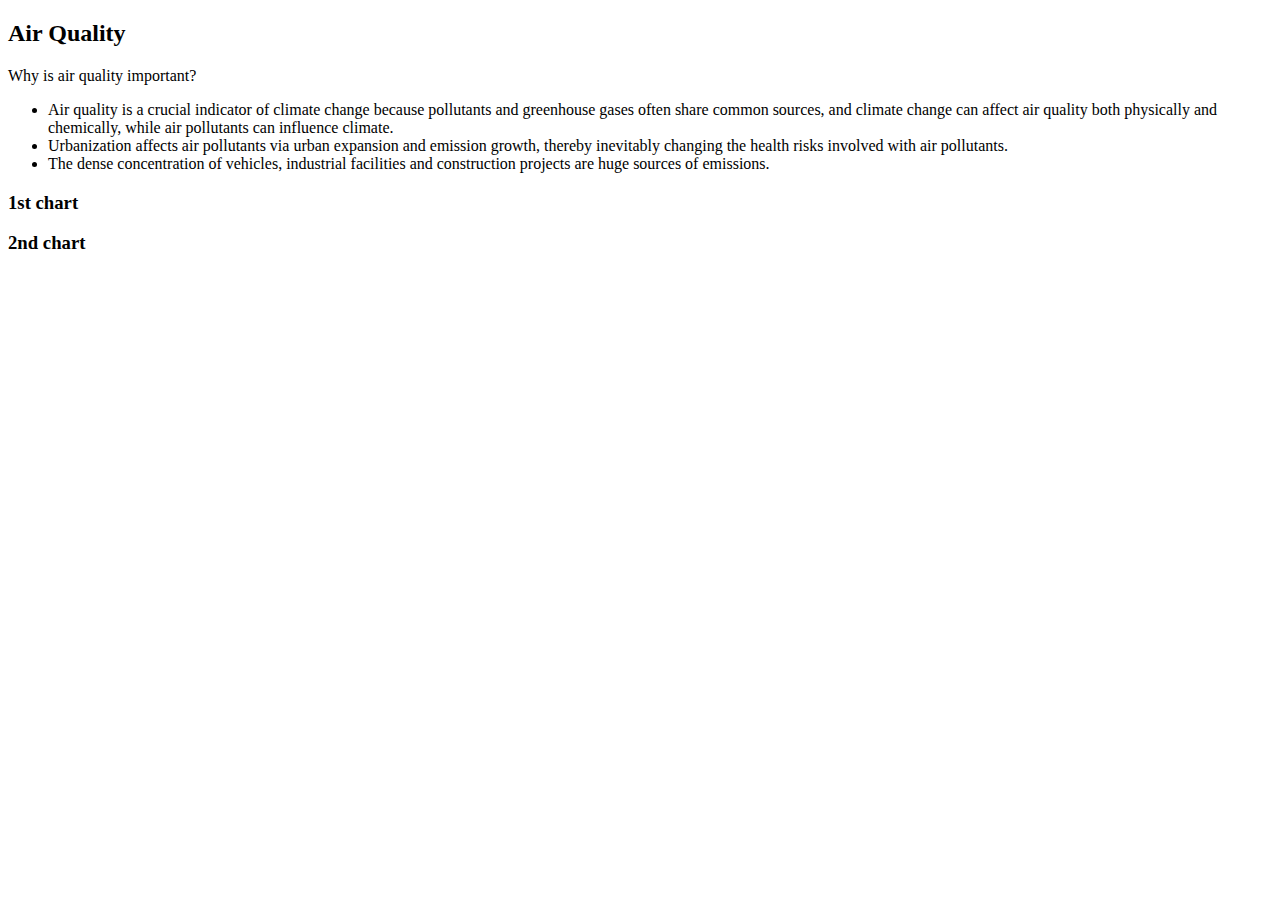
==== airquality.html @ 969d0aec "excluded extra info" ====
<!DOCTYPE html>
<html>

<head>
    <meta charset="UTF-8">
    <meta name="viewport" content="width=device-width, initial-scale=1.0">
    <link rel="stylesheet" href="css/main.css">
    <link rel="stylesheet" href="css/style.css">
    <link href="https://fonts.googleapis.com/css2?family=Lexend:wght@300;400;500;600;700&display=swap" rel="stylesheet">
    <link rel="stylesheet" href="https://cdnjs.cloudflare.com/ajax/libs/font-awesome/6.0.0-beta3/css/all.min.css">
    <script type="module" src="https://public.tableau.com/javascripts/api/tableau.embedding.3.latest.min.js"></script>
</head>
    
<body>
  <!-- Air Quality Section -->
   <div class="container" id="airqualitysection">
        <div class="container section-title" data-aos="fade-up">
            <h2>Air Quality</h2>
            <p>Why is air quality important?</p>
            <ul>
                <li>Air quality is a crucial indicator of climate change because pollutants and greenhouse gases often share common sources, and climate change can affect air quality both physically and chemically, while air pollutants can influence climate.</li>
                <li>Urbanization affects air pollutants via urban expansion and emission growth, thereby inevitably changing the health risks involved with air pollutants.</li>
                <li>The dense concentration of vehicles, industrial facilities and construction projects are huge sources of emissions.</li>
            </ul>
        </div>

        <div class="container">
            <!-- 1st row -->
            <div class="row">
                <div class="col-lg-12" data-aos="fade-up" data-aos-delay="100">
                    <h3 class="resume-title">1st chart</h3>
                    <div class="resume-item">
                        <!-- Insert chart or content here -->
                        <div id='aq1' class='tableauPlaceholder'>
                            <tableau-viz id="aq1"
                                src='https://public.tableau.com/views/First_17438272241860/Dashboard1?:language=en-GB&:sid=&:redirect=auth&:display_count=n&:origin=viz_share_link'
                                style="width: 100%; height: 100%;">
                            </tableau-viz>
                        </div>
                    </div>
                </div>
            </div>

            <!-- 2nd row -->
            <div class="row">
                <div class="col-lg-12" data-aos="fade-up" data-aos-delay="100">
                    <h3 class="resume-title">2nd chart</h3>
                    <div class="resume-item">
                        <!-- Insert chart or content here -->
                        <div id='aq2' class='tableauPlaceholder'>
                            <tableau-viz id="aq2"
                                src='https://public.tableau.com/shared/4TRS6NWMD?:display_count=n&:origin=viz_share_link'
                                style="width: 100%; height: 100%;">
                            </tableau-viz>
                        </div>
                    </div>
                </div>
            </div> 
        </div>
    </div>
  <!-- /Air Section -->
</body>

</html>
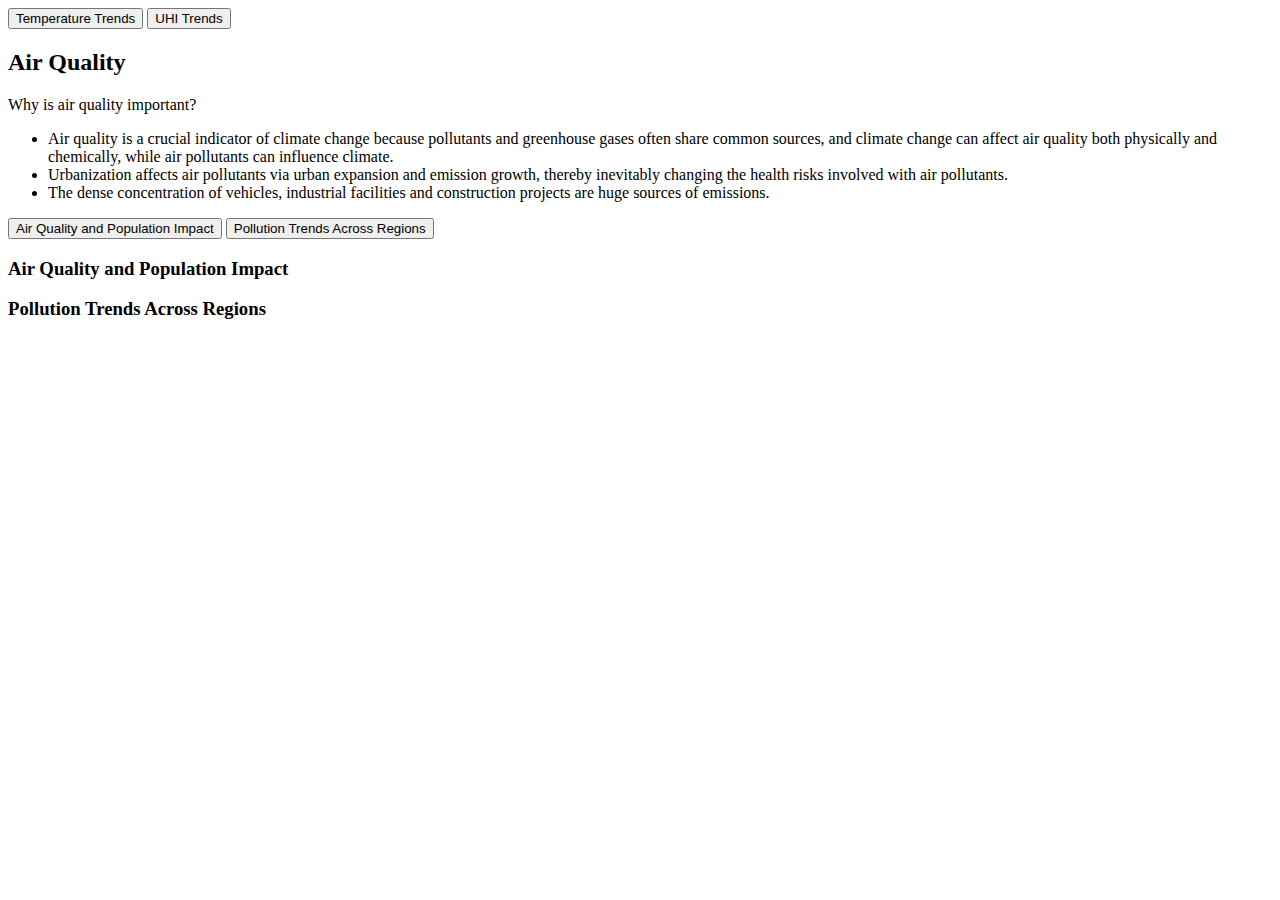
==== commit dc75a264: "updated airquality.html" ====
--- a/airquality.html
+++ b/airquality.html
@@ -10,55 +10,92 @@
     <link rel="stylesheet" href="https://cdnjs.cloudflare.com/ajax/libs/font-awesome/6.0.0-beta3/css/all.min.css">
     <script type="module" src="https://public.tableau.com/javascripts/api/tableau.embedding.3.latest.min.js"></script>
 </head>
+
+<body>
     
-<body>
-  <!-- Air Quality Section -->
-   <div class="container" id="airqualitysection">
+    
+    <!-- Air Quality Section -->
+    <div class="container" id="airqualitysection">
+
+        <div class="tab-container">
+            <div class="tab-buttons">
+              <button class="tab-button active" onclick="openTab('AQPopulation')">Temperature Trends</button>
+              <button class="tab-button" onclick="openTab('AQTrends')">UHI Trends</button>
+            </div>
+        </div>
+        
         <div class="container section-title" data-aos="fade-up">
             <h2>Air Quality</h2>
             <p>Why is air quality important?</p>
             <ul>
-                <li>Air quality is a crucial indicator of climate change because pollutants and greenhouse gases often share common sources, and climate change can affect air quality both physically and chemically, while air pollutants can influence climate.</li>
-                <li>Urbanization affects air pollutants via urban expansion and emission growth, thereby inevitably changing the health risks involved with air pollutants.</li>
-                <li>The dense concentration of vehicles, industrial facilities and construction projects are huge sources of emissions.</li>
+                <li>Air quality is a crucial indicator of climate change because pollutants and greenhouse gases often
+                    share common sources, and climate change can affect air quality both physically and chemically,
+                    while air pollutants can influence climate.</li>
+                <li>Urbanization affects air pollutants via urban expansion and emission growth, thereby inevitably
+                    changing the health risks involved with air pollutants.</li>
+                <li>The dense concentration of vehicles, industrial facilities and construction projects are huge
+                    sources of emissions.</li>
             </ul>
         </div>
 
-        <div class="container">
-            <!-- 1st row -->
-            <div class="row">
-                <div class="col-lg-12" data-aos="fade-up" data-aos-delay="100">
-                    <h3 class="resume-title">1st chart</h3>
-                    <div class="resume-item">
-                        <!-- Insert chart or content here -->
-                        <div id='aq1' class='tableauPlaceholder'>
-                            <tableau-viz id="aq1"
-                                src='https://public.tableau.com/views/First_17438272241860/Dashboard1?:language=en-GB&:sid=&:redirect=auth&:display_count=n&:origin=viz_share_link'
-                                style="width: 100%; height: 100%;">
-                            </tableau-viz>
-                        </div>
-                    </div>
-                </div>
+        <!-- Air Quality Tab Buttons -->
+    <div class="tab-buttons">
+        <button class="tab-button active" onclick="openTab('AQPopulation', event)">Air Quality and Population Impact</button>
+        <button class="tab-button" onclick="openTab('AQTrends', event)">Pollution Trends Across Regions</button>
+      </div>
+  
+      <!-- Tab Content 1 -->
+      <div id="AQPopulation" class="tab-content active">
+        <div class="row">
+          <div class="col-lg-12" data-aos="fade-up" data-aos-delay="100">
+            <h3 class="resume-title">Air Quality and Population Impact</h3>
+            <div class="resume-item">
+              <div class="tableauPlaceholder">
+                <tableau-viz id="aq1"
+                  src="https://public.tableau.com/views/First_17438272241860/Dashboard1?:language=en-GB&:sid=&:redirect=auth&:display_count=n&:origin=viz_share_link"
+                  style="width: 100%; height: 100%;"></tableau-viz>
+              </div>
             </div>
+          </div>
+        </div>
+      </div>
+  
+      <!-- Tab Content 2 -->
+      <div id="AQTrends" class="tab-content">
+        <div class="row">
+          <div class="col-lg-12" data-aos="fade-up" data-aos-delay="100">
+            <h3 class="resume-title">Pollution Trends Across Regions</h3>
+            <div class="resume-item">
+              <div class="tableauPlaceholder">
+                <tableau-viz id="aq2"
+                  src="https://public.tableau.com/shared/4TRS6NWMD?:display_count=n&:origin=viz_share_link"
+                  style="width: 100%; height: 100%;"></tableau-viz>
+              </div>
+            </div>
+          </div>
+        </div>
+      </div>
+    </div>
+    <!-- /Air Section -->
+    <script>
+        function openTab(tabName, event) {
+        // Fallback if event is undefined
+        const button = event?.currentTarget || document.querySelector(`[onclick*="${tabName}"]`);
+        
+        // Hide all tabs
+        document.querySelectorAll('.tab-content').forEach(tab => tab.classList.remove('active'));
 
-            <!-- 2nd row -->
-            <div class="row">
-                <div class="col-lg-12" data-aos="fade-up" data-aos-delay="100">
-                    <h3 class="resume-title">2nd chart</h3>
-                    <div class="resume-item">
-                        <!-- Insert chart or content here -->
-                        <div id='aq2' class='tableauPlaceholder'>
-                            <tableau-viz id="aq2"
-                                src='https://public.tableau.com/shared/4TRS6NWMD?:display_count=n&:origin=viz_share_link'
-                                style="width: 100%; height: 100%;">
-                            </tableau-viz>
-                        </div>
-                    </div>
-                </div>
-            </div> 
-        </div>
-    </div>
-  <!-- /Air Section -->
+        // Remove all active button classes
+        document.querySelectorAll('.tab-button').forEach(button => button.classList.remove('active'));
+
+        // Show the new tab
+        document.getElementById(tabName).classList.add('active');
+
+        // Activate the correct button
+        if (button) button.classList.add('active');
+        }
+
+      </script>
 </body>
 
-</html>
+</html>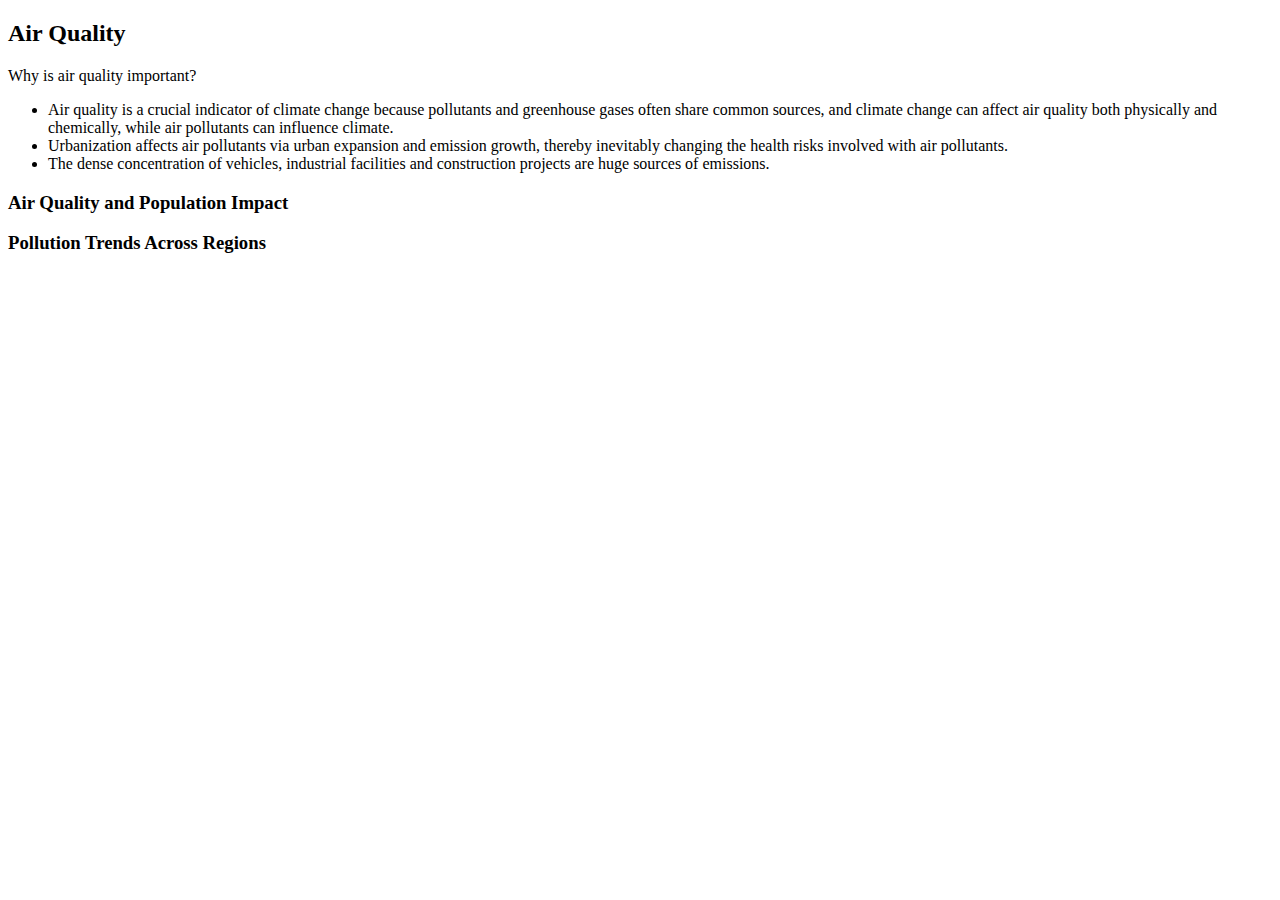
==== commit c752d38f: "changed back to original" ====
--- a/airquality.html
+++ b/airquality.html
@@ -12,18 +12,8 @@
 </head>
 
 <body>
-    
-    
     <!-- Air Quality Section -->
     <div class="container" id="airqualitysection">
-
-        <div class="tab-container">
-            <div class="tab-buttons">
-              <button class="tab-button active" onclick="openTab('AQPopulation')">Temperature Trends</button>
-              <button class="tab-button" onclick="openTab('AQTrends')">UHI Trends</button>
-            </div>
-        </div>
-        
         <div class="container section-title" data-aos="fade-up">
             <h2>Air Quality</h2>
             <p>Why is air quality important?</p>
@@ -38,64 +28,42 @@
             </ul>
         </div>
 
-        <!-- Air Quality Tab Buttons -->
-    <div class="tab-buttons">
-        <button class="tab-button active" onclick="openTab('AQPopulation', event)">Air Quality and Population Impact</button>
-        <button class="tab-button" onclick="openTab('AQTrends', event)">Pollution Trends Across Regions</button>
-      </div>
-  
-      <!-- Tab Content 1 -->
-      <div id="AQPopulation" class="tab-content active">
-        <div class="row">
-          <div class="col-lg-12" data-aos="fade-up" data-aos-delay="100">
-            <h3 class="resume-title">Air Quality and Population Impact</h3>
-            <div class="resume-item">
-              <div class="tableauPlaceholder">
-                <tableau-viz id="aq1"
-                  src="https://public.tableau.com/views/First_17438272241860/Dashboard1?:language=en-GB&:sid=&:redirect=auth&:display_count=n&:origin=viz_share_link"
-                  style="width: 100%; height: 100%;"></tableau-viz>
-              </div>
+        <div class="container">
+            <!-- 1st row -->
+            <div class="row">
+                <div class="col-lg-12" data-aos="fade-up" data-aos-delay="100">
+                    <h3 class="resume-title">Air Quality and Population Impact</h3>
+                    <div class="resume-item">
+                        <!-- Insert chart or content here -->
+                        <div id='aq1' class='tableauPlaceholder'>
+                            <tableau-viz id="aq1"
+                                src='https://public.tableau.com/views/First_17438272241860/Dashboard1?:language=en-GB&:sid=&:redirect=auth&:display_count=n&:origin=viz_share_link'
+                                style="width: 100%; height: 100%;">
+                            </tableau-viz>
+                        </div>
+                    </div>
+                </div>
             </div>
-          </div>
+
+            <!-- 2nd row -->
+            <div class="row">
+                <div class="col-lg-12" data-aos="fade-up" data-aos-delay="100">
+                    <h3 class="resume-title">Pollution Trends Across Regions</h3>
+                    <div class="resume-item">
+                        <!-- Insert chart or content here -->
+                        <div id='aq2' class='tableauPlaceholder'>
+                            <tableau-viz id="aq2"
+                                src='https://public.tableau.com/shared/4TRS6NWMD?:display_count=n&:origin=viz_share_link'
+                                style="width: 100%; height: 100%;">
+                            </tableau-viz>
+                        </div>
+                    </div>
+                </div>
+            </div>
         </div>
-      </div>
-  
-      <!-- Tab Content 2 -->
-      <div id="AQTrends" class="tab-content">
-        <div class="row">
-          <div class="col-lg-12" data-aos="fade-up" data-aos-delay="100">
-            <h3 class="resume-title">Pollution Trends Across Regions</h3>
-            <div class="resume-item">
-              <div class="tableauPlaceholder">
-                <tableau-viz id="aq2"
-                  src="https://public.tableau.com/shared/4TRS6NWMD?:display_count=n&:origin=viz_share_link"
-                  style="width: 100%; height: 100%;"></tableau-viz>
-              </div>
-            </div>
-          </div>
-        </div>
-      </div>
     </div>
     <!-- /Air Section -->
-    <script>
-        function openTab(tabName, event) {
-        // Fallback if event is undefined
-        const button = event?.currentTarget || document.querySelector(`[onclick*="${tabName}"]`);
-        
-        // Hide all tabs
-        document.querySelectorAll('.tab-content').forEach(tab => tab.classList.remove('active'));
 
-        // Remove all active button classes
-        document.querySelectorAll('.tab-button').forEach(button => button.classList.remove('active'));
-
-        // Show the new tab
-        document.getElementById(tabName).classList.add('active');
-
-        // Activate the correct button
-        if (button) button.classList.add('active');
-        }
-
-      </script>
 </body>
 
 </html>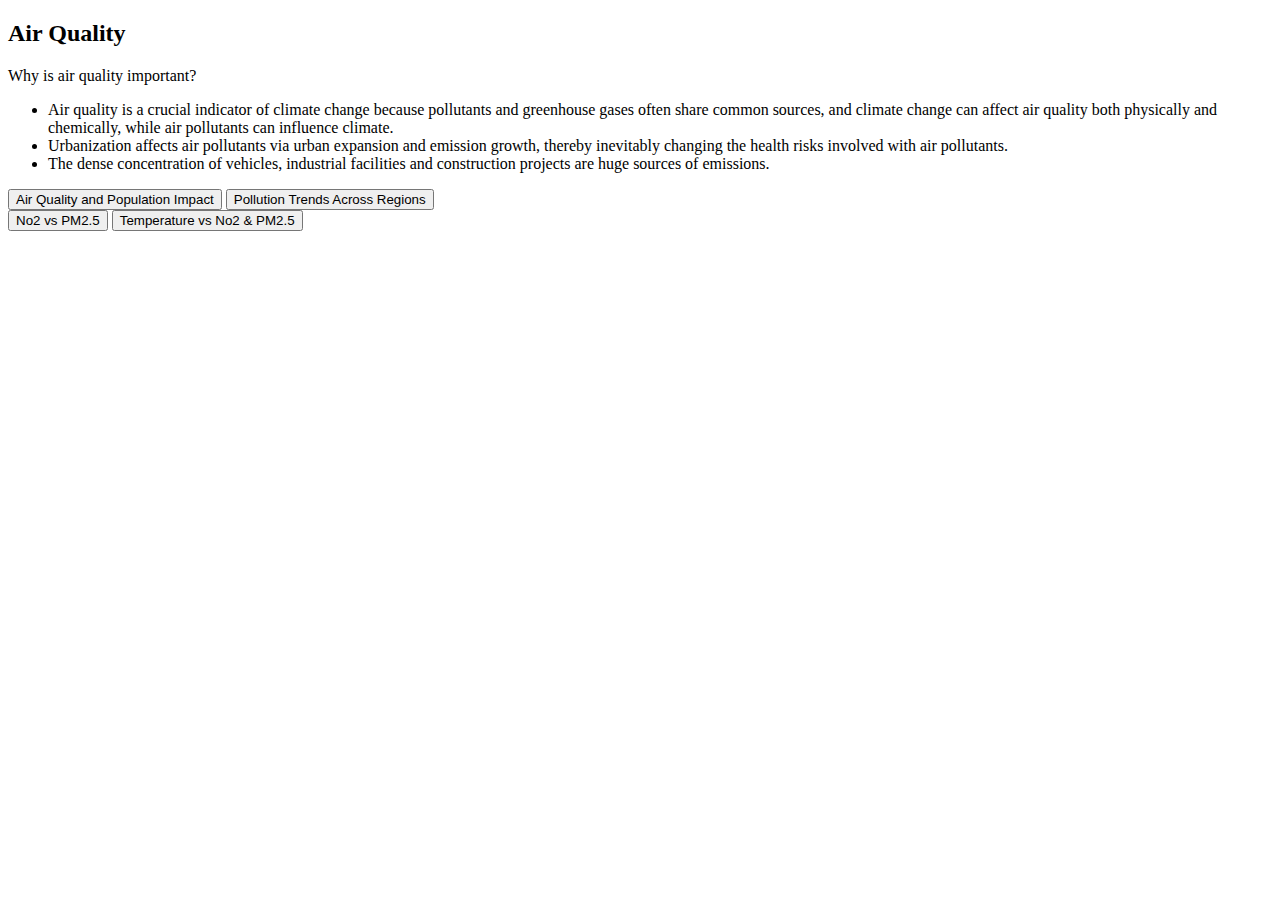
==== commit de6421fa: "have modified for better visualisation for airquality" ====
--- a/airquality.html
+++ b/airquality.html
@@ -9,6 +9,7 @@
     <link href="https://fonts.googleapis.com/css2?family=Lexend:wght@300;400;500;600;700&display=swap" rel="stylesheet">
     <link rel="stylesheet" href="https://cdnjs.cloudflare.com/ajax/libs/font-awesome/6.0.0-beta3/css/all.min.css">
     <script type="module" src="https://public.tableau.com/javascripts/api/tableau.embedding.3.latest.min.js"></script>
+
 </head>
 
 <body>
@@ -28,42 +29,68 @@
             </ul>
         </div>
 
-        <div class="container">
-            <!-- 1st row -->
+        <div class="AQtab-container">
+            <div class="AQtab-buttons">
+                <button class="AQtab-button" onclick="AQopenTab('AQPopulation')">Air Quality and Population Impact</button>
+                <button class="AQtab-button" onclick="AQopenTab('AQTrends')">Pollution Trends Across Regions</button>
+            </div>
+        </div>
+
+        <!-- Tab Content 1 -->
+        <div id="AQPopulation" class="AQtab-content">
             <div class="row">
                 <div class="col-lg-12" data-aos="fade-up" data-aos-delay="100">
-                    <h3 class="resume-title">Air Quality and Population Impact</h3>
+                    <!-- <h3 class="resume-title">Air Quality and Population Impact</h3> -->
                     <div class="resume-item">
-                        <!-- Insert chart or content here -->
-                        <div id='aq1' class='tableauPlaceholder'>
-                            <tableau-viz id="aq1"
-                                src='https://public.tableau.com/views/First_17438272241860/Dashboard1?:language=en-GB&:sid=&:redirect=auth&:display_count=n&:origin=viz_share_link'
-                                style="width: 100%; height: 100%;">
-                            </tableau-viz>
+                        <div class="AQmini-tab-container">
+                            <!-- Mini Tab Buttons -->
+                            <div class="AQmini-tab-buttons">
+                                <button class="AQmini-tab-button" onclick="AQopenMiniTab('MiniTab1')">No2 vs PM2.5</button>
+                                <button class="AQmini-tab-button" onclick="AQopenMiniTab('MiniTab2')">Temperature vs No2 & PM2.5</button>
+                            </div>
+
+                            <!-- Mini Tab Content -->
+                            <div id="MiniTab1" class="AQmini-tab-content" style="display:block;">
+                                <div class="tableauPlaceholder">
+                                    <tableau-viz id="aq1"
+                                        src="https://public.tableau.com/shared/X8NB633GW?:display_count=n&:origin=viz_share_link"
+                                        style="width: 100%; height: 100%;">
+                                    </tableau-viz>
+                                </div>
+                            </div>
+                            <div id="MiniTab2" class="AQmini-tab-content" style="display:none;">
+                                <!-- Add your second mini tab content here -->
+                                <div class="tableauPlaceholder">
+                                    <tableau-viz id="aq1"
+                                        src="https://public.tableau.com/views/TemperaturevsNo2Pm2_5/TemperaturevsNo2Pm2_5?:language=en-GB&:sid=&:redirect=auth&:display_count=n&:origin=viz_share_link"
+                                        style="width: 100%; height: 100%;">
+                                    </tableau-viz>
+                                </div>
+                            </div>
                         </div>
                     </div>
                 </div>
             </div>
-
-            <!-- 2nd row -->
+        </div>
+        <!-- Tab Content 2 -->
+        <div id="AQTrends" class="AQtab-content" style="display:none;">
             <div class="row">
                 <div class="col-lg-12" data-aos="fade-up" data-aos-delay="100">
                     <h3 class="resume-title">Pollution Trends Across Regions</h3>
                     <div class="resume-item">
-                        <!-- Insert chart or content here -->
-                        <div id='aq2' class='tableauPlaceholder'>
+                        <div class="tableauPlaceholder">
                             <tableau-viz id="aq2"
-                                src='https://public.tableau.com/shared/4TRS6NWMD?:display_count=n&:origin=viz_share_link'
-                                style="width: 100%; height: 100%;">
+                                src="https://public.tableau.com/shared/4TRS6NWMD?:display_count=n&:origin=viz_share_link"
+                                style="width: 80%; height: 100%;">
                             </tableau-viz>
                         </div>
                     </div>
                 </div>
             </div>
         </div>
-    </div>
-    <!-- /Air Section -->
+
+    </div> <!-- /Air Quality Section -->
 
 </body>
 
-</html>+</html>
